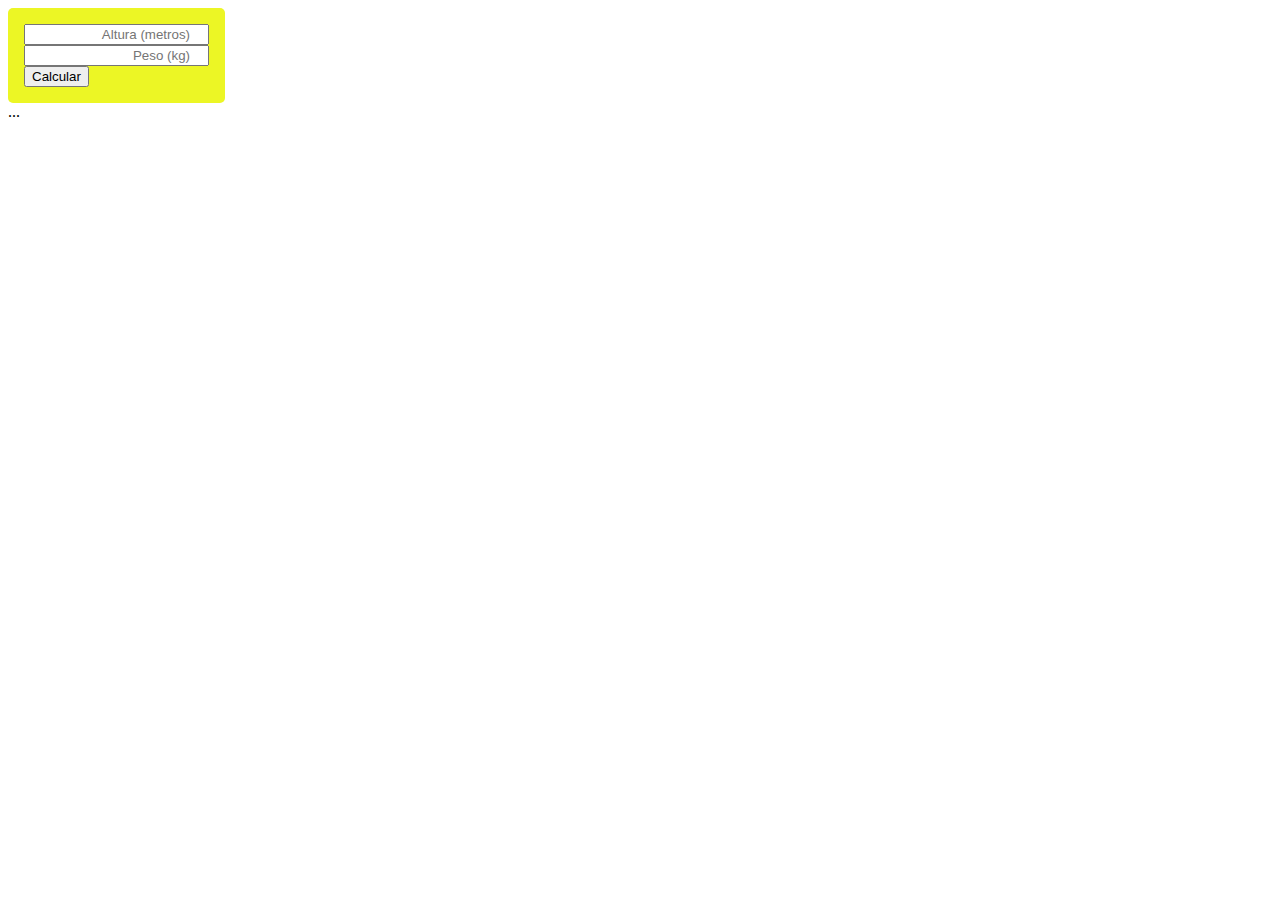
==== CALCULADORA.IMC/index.html @ 3fd698b1 "calculadora imc" ====
<!DOCTYPE html>
<html lang="es">
<head>
    <meta charset="UTF-8">
    <meta name="viewport" content="width=device-width, initial-scale=1.0">
    <title>Super Calculadora IMC</title>
    <link rel="stylesheet" href="calculadora.css">
</head>
<body>
    <div id="calculadora">
        <div><input id="altura" placeholder="Altura (metros)" type="number" class="numero"></div>
        <div><input id="peso" placeholder="Peso (kg)" type="number" class="numero"></div>
        <div><button id="boton-calcular">Calcular</button></div>
    </div>
    <div id="resultado">...</div>
</body>
</html>
<script src="calculadora.js"></script>
---- CALCULADORA.IMC/calculadora.css ----
#calculadora {
    background-color: rgb(236, 246, 37);
    border-radius: 5px;
    padding: 1em;
    width: fit-content;
}

.numero {
    text-align: right;
}
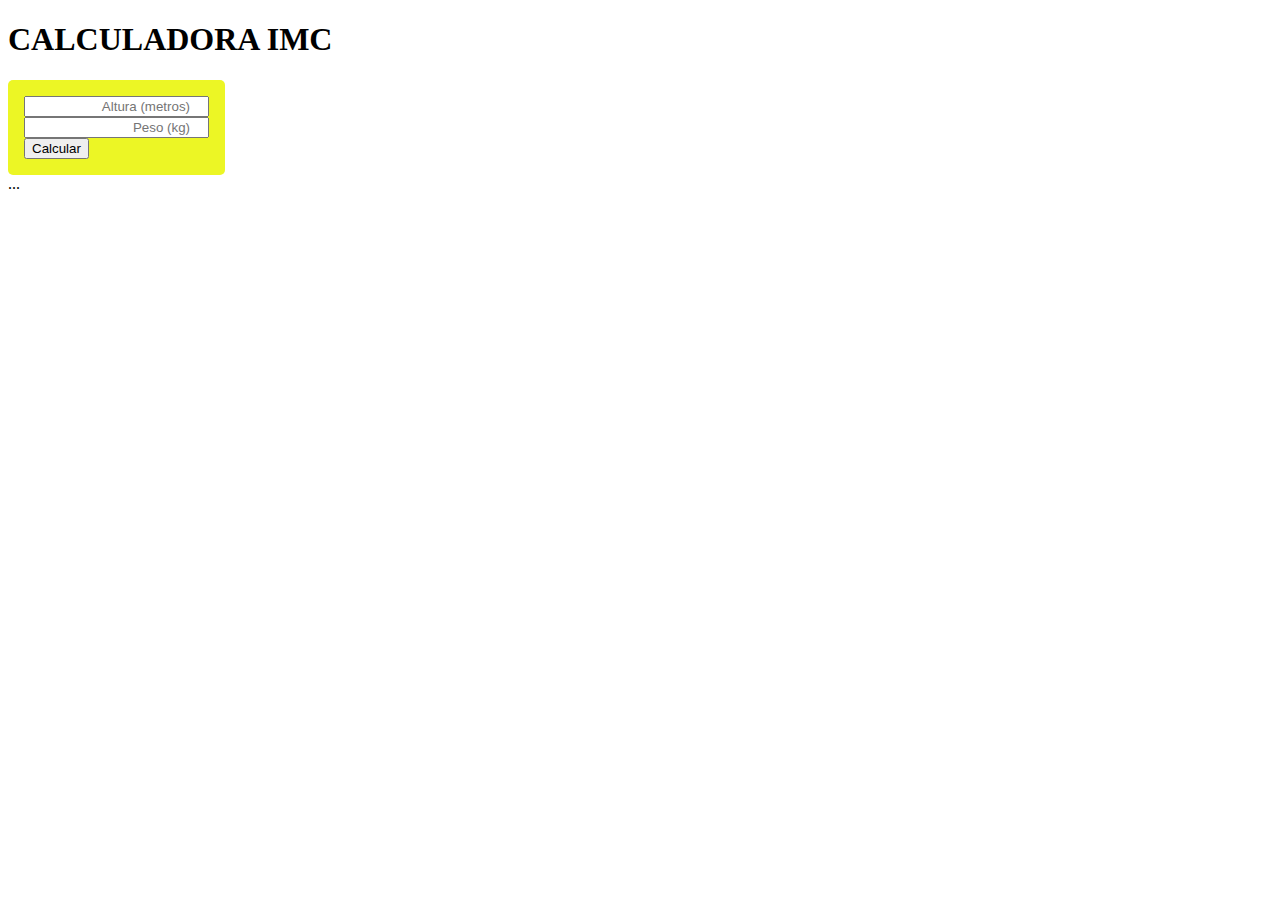
==== commit f85da86f: "calculadora" ====
--- a/CALCULADORA.IMC/index.html
+++ b/CALCULADORA.IMC/index.html
@@ -3,10 +3,11 @@
 <head>
     <meta charset="UTF-8">
     <meta name="viewport" content="width=device-width, initial-scale=1.0">
-    <title>Super Calculadora IMC</title>
+    <title>Calculadora IMC</title>
     <link rel="stylesheet" href="calculadora.css">
 </head>
 <body>
+    <h1>CALCULADORA IMC</h1>
     <div id="calculadora">
         <div><input id="altura" placeholder="Altura (metros)" type="number" class="numero"></div>
         <div><input id="peso" placeholder="Peso (kg)" type="number" class="numero"></div>
